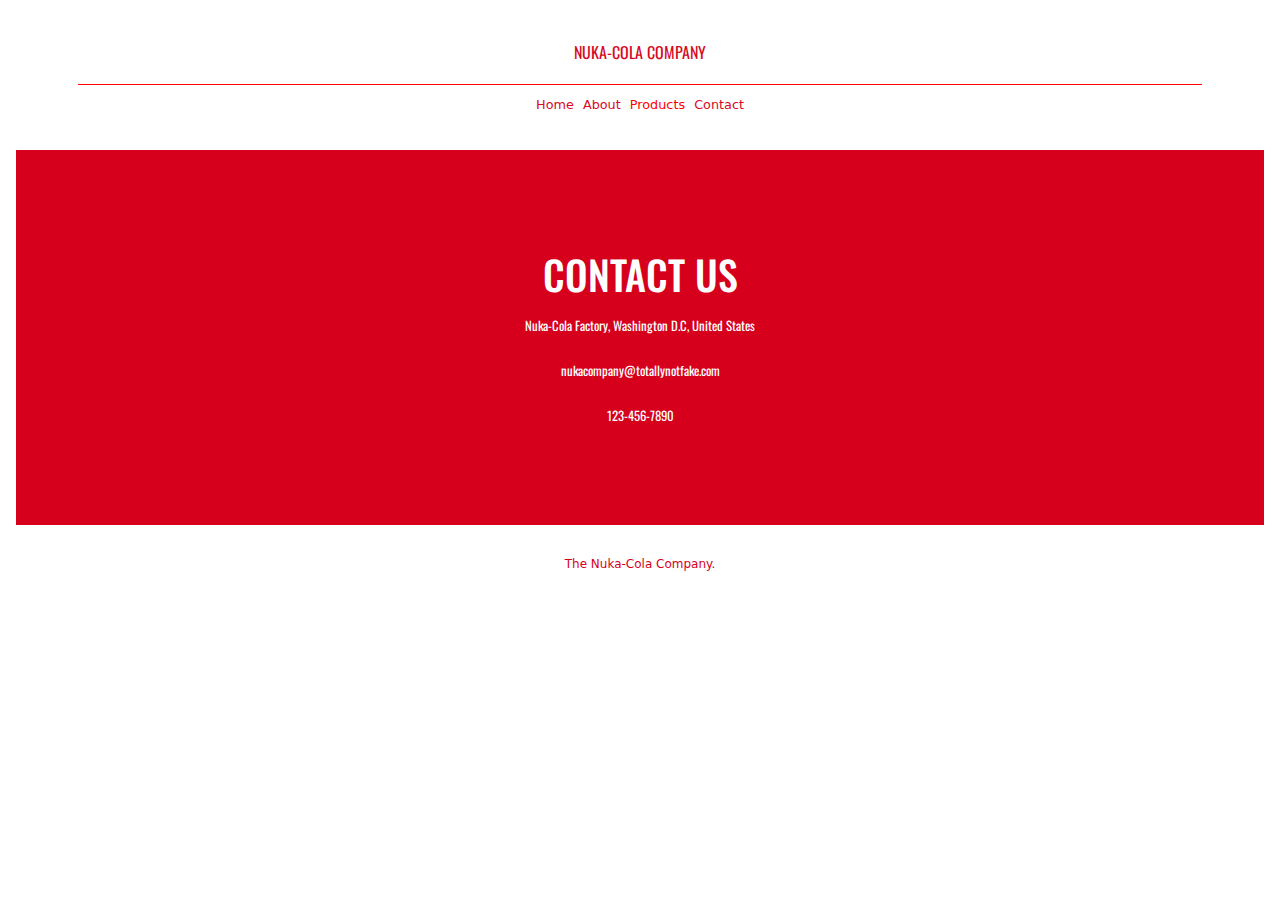
==== contact.html @ c3b3fa39 "add contact page" ====
<!DOCTYPE html>

<html>

    <head lang="en">
        <meta charset="utf-8">
        <title>Nuka Cola - About</title>
        
        <!-- links css -->
        <link rel="stylesheet" href="styles.css">
        
        <!-- bootstrap setup -->
        <meta name="viewport" content="width=device-width, initial-scale=1" />
        <link rel="stylesheet" href="css/bootstrap.min.css" />
        <script src="https://code.jquery.com/jquery-3.3.1.min.js"></script>
        <script src="js/bootstrap.min.js"></script>

        
    </head>

    <body>
        <div class="container-fluid px-3">
            
            <div class="header">
                <div class="header_title">
                    NUKA-COLA COMPANY
                </div>
                <div class="header_nav">
                    <a href="index.html">Home</a>
                     <a href="about.html">About</a>
                    Products
                    <a href="contact.html">Contact</a>
                </div>
            </div>
            
            <div id="home_contact">
                <h1>CONTACT US</h1>
                <p>Nuka-Cola Factory, Washington D.C, United States</p>
                <p>nukacompany@totallynotfake.com</p>
                <p>123-456-7890</p>
            </div>
            
            <div class="bottom_banner">
                <p>The Nuka-Cola Company.</p>
            </div>
            
        </div>
    </body>
</html>
---- styles.css ----
@import url('https://fonts.googleapis.com/css2?family=Oswald&display=swap');

.header{
    background-color: white;;
    height: 150px;
}
.header_title{
    width: 90%;
    margin-left: auto;
    margin-right: auto;
    color: #d70924;
    text-align: center;
    padding-top: 40px;
    border-bottom: 1px solid red;
    padding-bottom: 20px;
    font-family: 'Oswald', sans-serif;
}
.header_nav{
    text-align: center;
    color: red;
    padding-top: 10px;
    font-size: .80rem;
    word-spacing: 5px;
}
.header_nav a{
    color: #d70924;
    text-decoration: none;
}






#home_welcome{
    background-color: #d6001c;
    height: 333px;
    text-align: center;
    font-size: 3em;
    padding-top: 80px;
    color: white;
    font-family: 'Oswald', sans-serif;
}


#home_promotional{
    height: auto;
    background-image: url(img/Promotional.jpg);
    background-size: contain;
    background-repeat: no-repeat;
    background-position: top;
}
#home_promotional img{
    width: 100%;
    visibility: hidden;
}


#home_about{
    background-color: #d6001c;
    height: 430px;
}
#home_about_text{
    font-family: 'Oswald', sans-serif;
    color: white;
    text-align: center;
    padding-top: 100px;
}
#home_about_text h2{
    padding-top: 20px;
    font-size: 1.5rem;
}
#home_about_text p{
    width: 70%;
    font-size: 1rem;
    padding-top: 30px;
    text-align: center;
    margin-right: auto;
    margin-left: auto;
}


#home_products{
    height: auto;
    font-family: 'Oswald', sans-serif;
    text-align: center;
    padding-top: 80px;
    color: #d6001c;
    padding-bottom: 100px;
}


#home_flavours{
    padding-top: 50px;
}
#flavour_list h2{
    padding-bottom: 30px;
    padding-top: 30px;
}


#home_contact{
    padding-top: 100px;
    height: 375px;
    background-color: #d6001c;
    color: white;
    font-family: 'Oswald', sans-serif;
    text-align: center;
}
#home_contact p{
    padding-top: 10px;
    font-size: .8rem;
}









.bottom_banner{
    height: 75px;
    text-align: center;
    color: #d6001c;
}
.bottom_banner p{
    padding-top: 30px;
    font-size: 0.75rem;
}
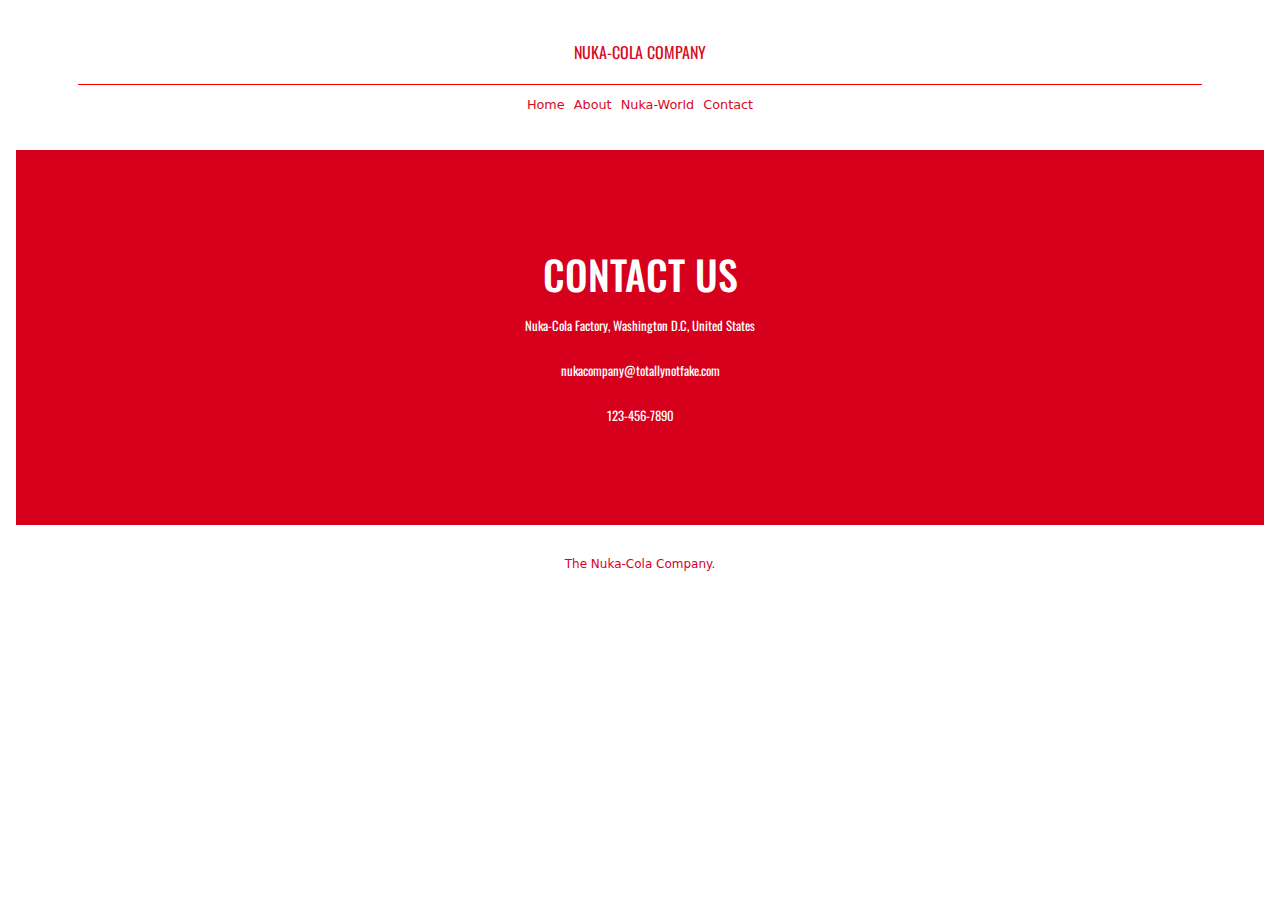
==== commit 93bb2b25: "add nukaworld page" ====
--- a/contact.html
+++ b/contact.html
@@ -28,7 +28,7 @@
                 <div class="header_nav">
                     <a href="index.html">Home</a>
                      <a href="about.html">About</a>
-                    Products
+                    <a href="nukaworld.html">Nuka-World</a>
                     <a href="contact.html">Contact</a>
                 </div>
             </div>
--- a/styles.css
+++ b/styles.css
@@ -114,6 +114,38 @@
 
 
 
+#about{
+    background-color: #d6001c;
+    height: auto;
+    text-align: center;
+    color: white;
+    padding-top: 75px;
+    font-family: 'Oswald', sans-serif;
+    padding-bottom: 50px;
+}
+#about_text{
+    padding-top: 50px;
+}
+#about_text p{
+    padding-top: 15px;
+    width: 70%;
+    margin-left: auto;
+    margin-right: auto;
+    font-size: .85rem;
+}
+
+
+
+#nukaworld{
+    background-color: #d6001c;
+    height: 500px;
+    text-align: center;
+    padding-top: 100px;
+}
+#nukaworld_about{
+    color: white;
+    font-family: 'Oswald', sans-serif;
+}
 
 
 
